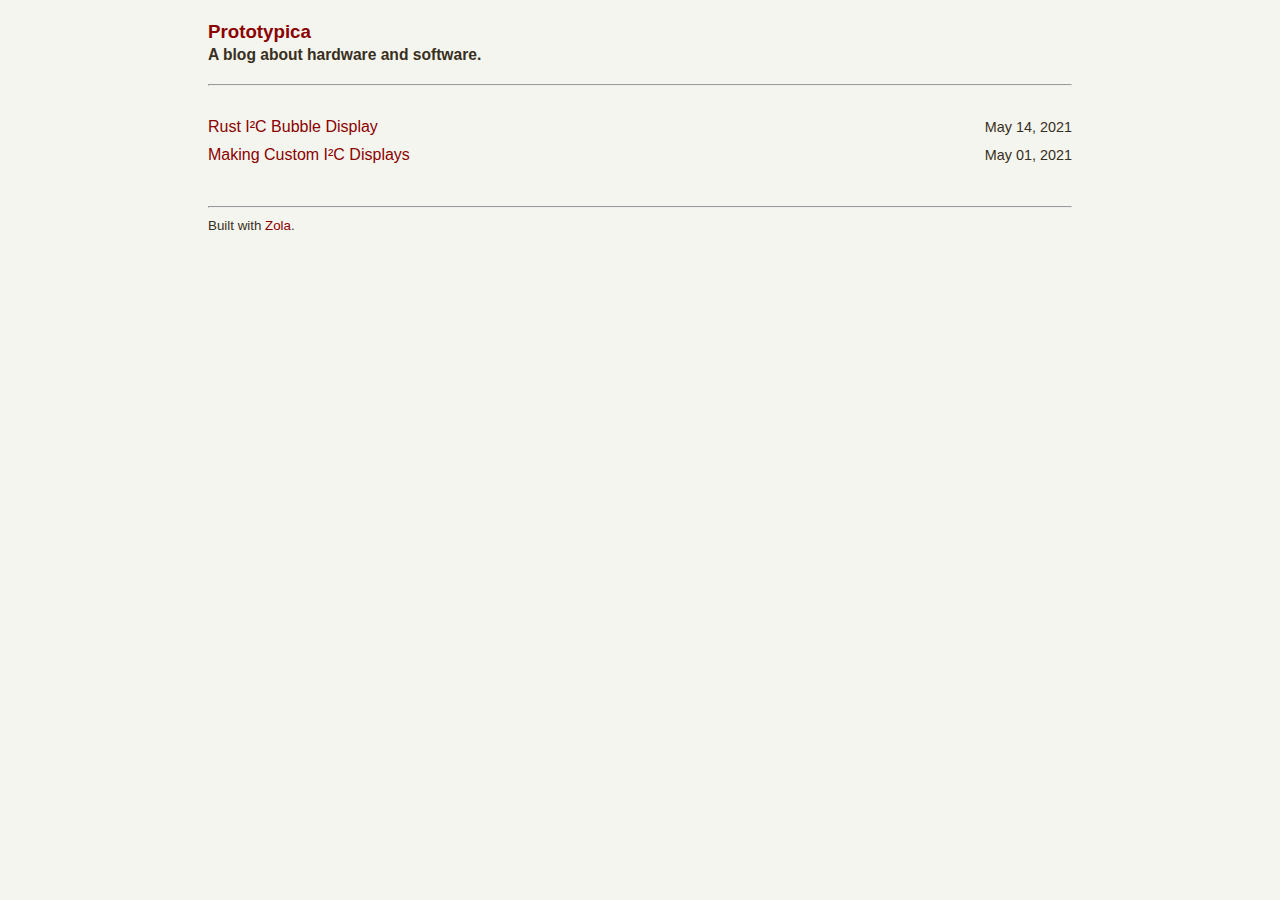
==== index.html @ 599842fb "Deploy jspencer/jspencer.github.io to jspencer/jspencer.github.io:main" ====
<!DOCTYPE html>
<html lang="en">
  
  <head>
    <meta charset="UTF-8" />
    <meta name="viewport" content="width=device-width, initial-scale=1.0" />

    <title>Prototypica &middot; A blog about hardware and software.</title>
    <meta name="description" content="A blog about hardware and software." />
    <link rel="shortcut icon"  href="https://jspencer.github.io/favicon.ico" />
    <link rel="alternate" type="application/atom+xml" title="RSS" href="https://jspencer.github.io/atom.xml">

    <style>html,body{background:#f5f5ef;color:#382f21;font-family:-apple-system,blinkmacsystemfont,"Helvetica Neue","Helvetica","Segoe UI",roboto,oxygen-sans,ubuntu,cantarell,"Helvetica Neue",sans-serif}a,a:visited{color:darkred;text-decoration:none}a:hover{text-decoration:underline}p{font-size:1rem;line-height:1.5em}main{margin:auto;max-width:54rem;padding:0.8rem}pre{background:white;overflow:scroll;padding:1rem}pre code{background-color:unset;line-height:1.5em}code{background-color:#f3ede2}blockquote{background-color:#e4fbe0;border-color:#bef4b3;padding:2rem}td{border:1px solid #2d2d2d;padding:10px}img{height:auto;max-width:100%}.homepage-list{list-style:none;padding:1rem 0}.homepage-list li{align-items:center;display:flex;flex-wrap:wrap;justify-content:space-between;margin-bottom:10px}@media (max-width: 38rem){.homepage-list li a{width:100%}}.related{padding-top:2rem;padding-bottom:2rem}.related-posts{padding-left:0;list-style:none;display:flex;justify-content:space-between}.related-posts li{flex:1}.related-posts li.next{text-align:right}.related-posts h3{margin-top:0}.related-posts li small{font-size:75%;color:#382f21}.related-posts li small{color:inherit}
</style>

    <meta property="og:site_name" content="Prototypica">
      <meta name="author" content="Jason Spencer" />
      <meta property="og:title" content="Prototypica">
      <meta property="og:description" content="A blog about hardware and software.">
      <meta property="og:url" content="https://jspencer.github.io">
      <meta property="og:image" content="">

      

      
      
    

  </head>
  

  <body>
    <main id="main" role="main">

      
      <header role="banner">
        <h3 style="margin-top:0;">
          <a href="https://jspencer.github.io" title="Home">Prototypica</a>
          <br /><small>A blog about hardware and software.</small>
        </h3>
      </header>
      <hr />
      

      
      <ul class="homepage-list">
        
          
<li>
  <a href="https://jspencer.github.io/rust-i2c-bubble-display/">Rust I²C Bubble Display</a>
  <time style="font-size:90%;" datetime="2021-05-14T00:00:00+00:00">May 14, 2021</time>
</li>

        
          
<li>
  <a href="https://jspencer.github.io/making-custom-i2c-displays/">Making Custom I²C Displays</a>
  <time style="font-size:90%;" datetime="2021-05-01T00:00:00+00:00">May 01, 2021</time>
</li>

        
      </ul>
      

      
      <footer role="contentinfo">
        <hr />
        
        
        <small>Built with <a href="https://www.getzola.org/">Zola</a>.<br />
          
        </small>
        
      </footer>
      

    </main>
    
    
  </body>
</html>
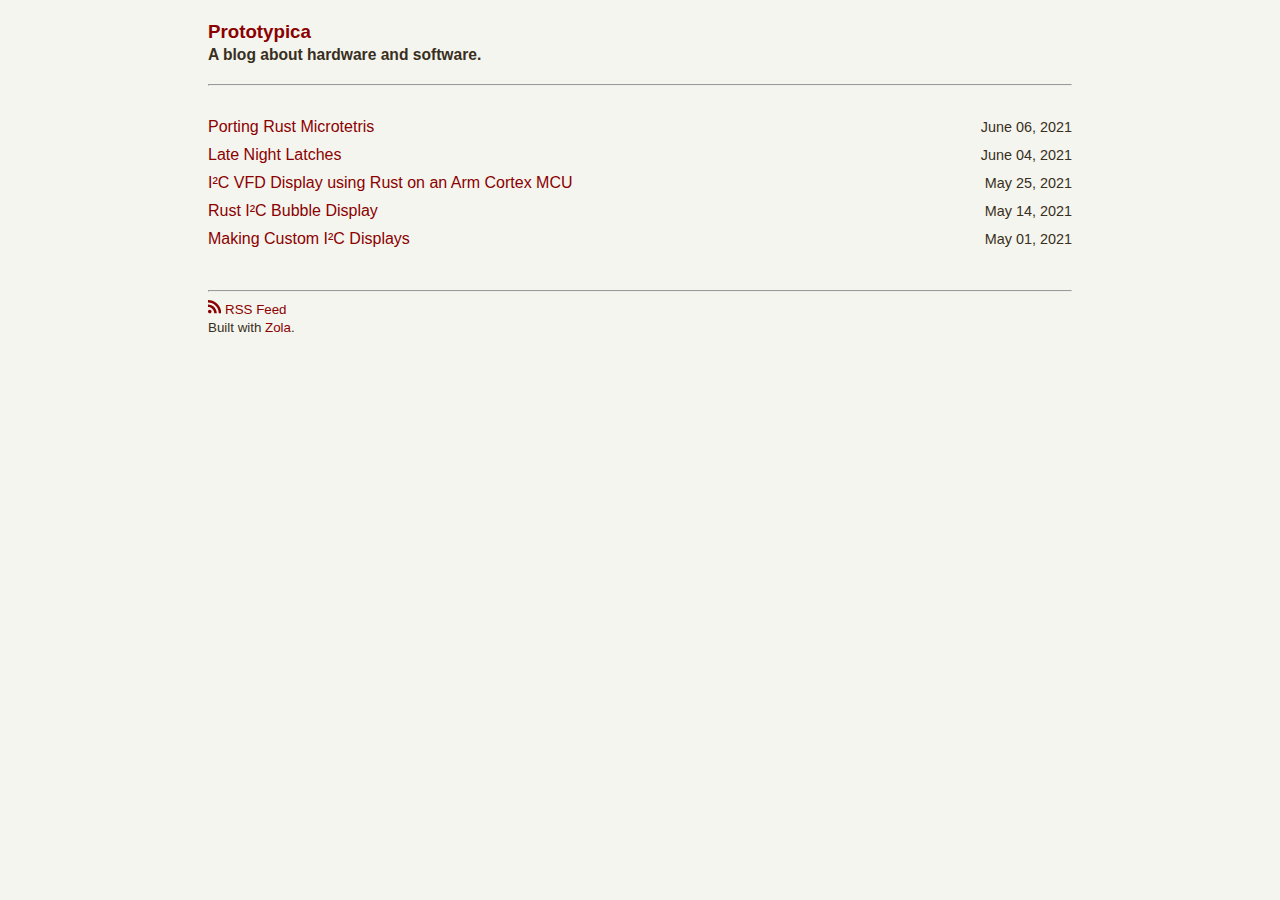
==== commit 7bfd34d3: "Deploy jspencer/jspencer.github.io to jspencer/jspencer.github.io:gh-pages" ====
--- a/index.html
+++ b/index.html
@@ -7,17 +7,17 @@
 
     <title>Prototypica &middot; A blog about hardware and software.</title>
     <meta name="description" content="A blog about hardware and software." />
-    <link rel="shortcut icon"  href="https://jspencer.github.io/favicon.ico" />
-    <link rel="alternate" type="application/atom+xml" title="RSS" href="https://jspencer.github.io/atom.xml">
+    <link rel="shortcut icon"  href="https://proto.typi.ca/favicon.ico" />
+    <link rel="alternate" type="application/rss+xml" title="RSS" href="https:&#x2F;&#x2F;proto.typi.ca&#x2F;rss.xml">
 
-    <style>html,body{background:#f5f5ef;color:#382f21;font-family:-apple-system,blinkmacsystemfont,"Helvetica Neue","Helvetica","Segoe UI",roboto,oxygen-sans,ubuntu,cantarell,"Helvetica Neue",sans-serif}a,a:visited{color:darkred;text-decoration:none}a:hover{text-decoration:underline}p{font-size:1rem;line-height:1.5em}main{margin:auto;max-width:54rem;padding:0.8rem}pre{background:white;overflow:scroll;padding:1rem}pre code{background-color:unset;line-height:1.5em}code{background-color:#f3ede2}blockquote{background-color:#e4fbe0;border-color:#bef4b3;padding:2rem}td{border:1px solid #2d2d2d;padding:10px}img{height:auto;max-width:100%}.homepage-list{list-style:none;padding:1rem 0}.homepage-list li{align-items:center;display:flex;flex-wrap:wrap;justify-content:space-between;margin-bottom:10px}@media (max-width: 38rem){.homepage-list li a{width:100%}}.related{padding-top:2rem;padding-bottom:2rem}.related-posts{padding-left:0;list-style:none;display:flex;justify-content:space-between}.related-posts li{flex:1}.related-posts li.next{text-align:right}.related-posts h3{margin-top:0}.related-posts li small{font-size:75%;color:#382f21}.related-posts li small{color:inherit}
+    <style>html,body{background:#f5f5ef;color:#382f21;font-family:-apple-system,blinkmacsystemfont,"Helvetica Neue","Helvetica","Segoe UI",roboto,oxygen-sans,ubuntu,cantarell,"Helvetica Neue",sans-serif}a,a:visited{color:darkred;text-decoration:none}a:hover{text-decoration:underline}p{font-size:1rem;line-height:1.5em}main{margin:auto;max-width:54rem;padding:0.8rem}pre{background:white;overflow:auto;padding:1rem}pre code{background-color:unset;line-height:1.5em}code{background-color:#f3ede2}blockquote{background-color:#e4fbe0;border-color:#bef4b3;padding:2rem}@media (max-width: 1000px){blockquote{padding:4px;margin:0}}td{border:1px solid #2d2d2d;padding:10px}img{height:auto;max-width:100%}.homepage-list{list-style:none;padding:1rem 0}.homepage-list li{align-items:center;display:flex;flex-wrap:wrap;justify-content:space-between;margin-bottom:10px}@media (max-width: 38rem){.homepage-list li a{width:100%}}.icon{display:inline-block;width:1em;height:1em;stroke-width:0;stroke:currentColor;fill:currentColor}.related{padding-top:2rem;padding-bottom:2rem}.related-posts{padding-left:0;list-style:none;display:flex;justify-content:space-between}.related-posts li{flex:1}.related-posts li.next{text-align:right}.related-posts h3{margin-top:0}.related-posts li small{font-size:75%;color:#382f21}.related-posts li small{color:inherit}
 </style>
 
     <meta property="og:site_name" content="Prototypica">
       <meta name="author" content="Jason Spencer" />
       <meta property="og:title" content="Prototypica">
       <meta property="og:description" content="A blog about hardware and software.">
-      <meta property="og:url" content="https://jspencer.github.io">
+      <meta property="og:url" content="https://proto.typi.ca">
       <meta property="og:image" content="">
 
       
@@ -35,7 +35,7 @@
       
       <header role="banner">
         <h3 style="margin-top:0;">
-          <a href="https://jspencer.github.io" title="Home">Prototypica</a>
+          <a href="https://proto.typi.ca" title="Home">Prototypica</a>
           <br /><small>A blog about hardware and software.</small>
         </h3>
       </header>
@@ -47,14 +47,35 @@
         
           
 <li>
-  <a href="https://jspencer.github.io/rust-i2c-bubble-display/">Rust I²C Bubble Display</a>
+  <a href="https://proto.typi.ca/rust-porting-chips/">Porting Rust Microtetris</a>
+  <time style="font-size:90%;" datetime="2021-06-06T00:00:00+00:00">June 06, 2021</time>
+</li>
+
+        
+          
+<li>
+  <a href="https://proto.typi.ca/late-night-latches/">Late Night Latches</a>
+  <time style="font-size:90%;" datetime="2021-06-04T00:00:00+00:00">June 04, 2021</time>
+</li>
+
+        
+          
+<li>
+  <a href="https://proto.typi.ca/rust-i2c-vfd/">I²C VFD Display using Rust on an Arm Cortex MCU</a>
+  <time style="font-size:90%;" datetime="2021-05-25T00:00:00+00:00">May 25, 2021</time>
+</li>
+
+        
+          
+<li>
+  <a href="https://proto.typi.ca/rust-i2c-bubble-display/">Rust I²C Bubble Display</a>
   <time style="font-size:90%;" datetime="2021-05-14T00:00:00+00:00">May 14, 2021</time>
 </li>
 
         
           
 <li>
-  <a href="https://jspencer.github.io/making-custom-i2c-displays/">Making Custom I²C Displays</a>
+  <a href="https://proto.typi.ca/making-custom-i2c-displays/">Making Custom I²C Displays</a>
   <time style="font-size:90%;" datetime="2021-05-01T00:00:00+00:00">May 01, 2021</time>
 </li>
 
@@ -67,6 +88,12 @@
         <hr />
         
         
+        <small>
+          <a href="/rss.xml"><svg class="icon" width="32" height="32" viewBox="0 0 32 32">
+            <title>rss</title>
+            <path d="M4.259 23.467c-2.35 0-4.259 1.917-4.259 4.252 0 2.349 1.909 4.244 4.259 4.244 2.358 0 4.265-1.895 4.265-4.244-0-2.336-1.907-4.252-4.265-4.252zM0.005 10.873v6.133c3.993 0 7.749 1.562 10.577 4.391 2.825 2.822 4.384 6.595 4.384 10.603h6.16c-0-11.651-9.478-21.127-21.121-21.127zM0.012 0v6.136c14.243 0 25.836 11.604 25.836 25.864h6.152c0-17.64-14.352-32-31.988-32z"></path>
+          </svg> RSS Feed</a><br />
+        </small>
         <small>Built with <a href="https://www.getzola.org/">Zola</a>.<br />
           
         </small>
